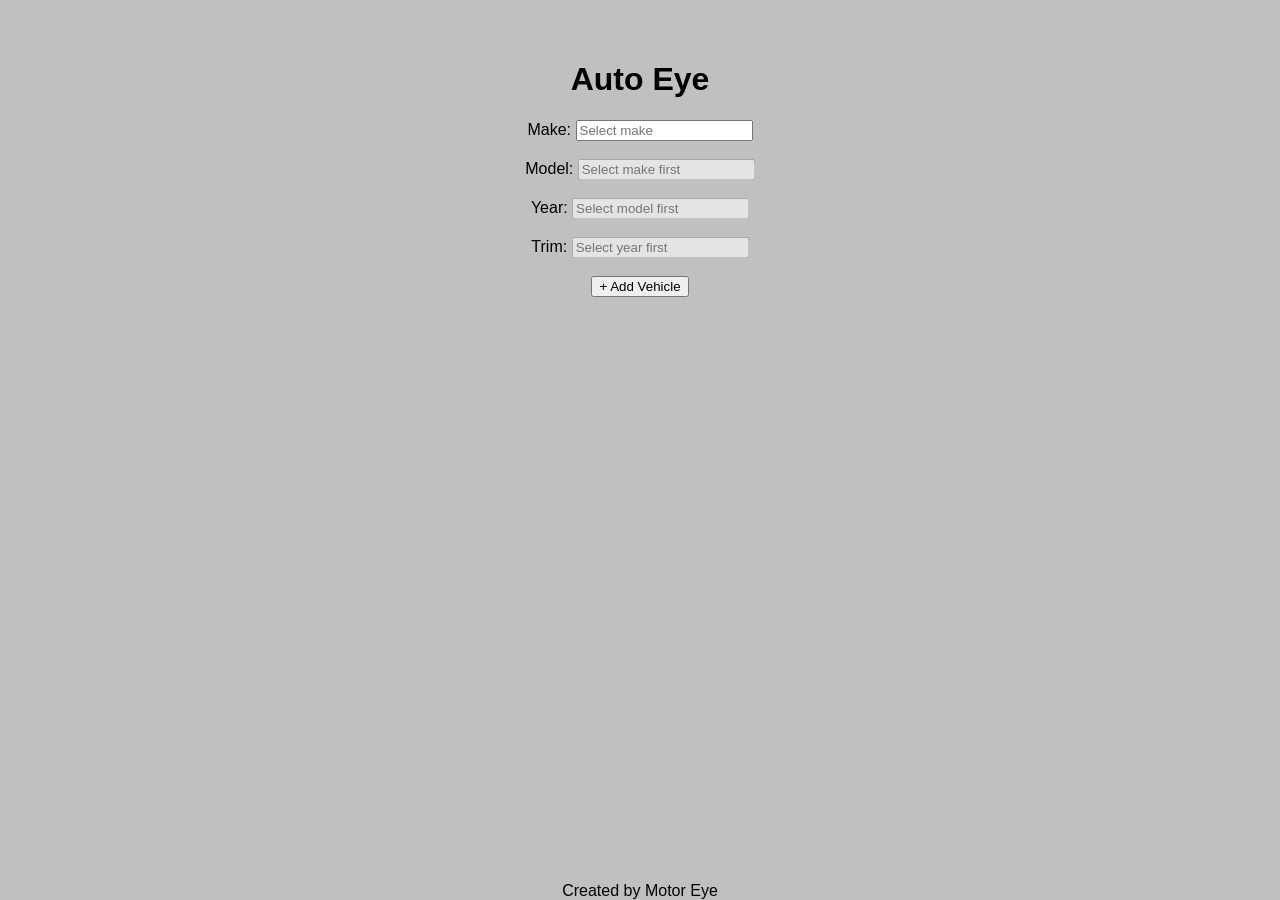
==== docs/index.html @ 71831d99 "Update index.html" ====
<!DOCTYPE html>
<html lang="en">
  <head>
    <meta charset="UTF-8" />
    <meta name="viewport" content="width=device-width, initial-scale=1.0">
  <title>Auto Depreciation Determiner</title>
  <link rel="stylesheet" href="style.css">
  </head>
  <body>

    <h1>Auto Eye</h1>
<div id="form-container">
  <div class="vehicle-row">
    <label for="make">Make:</label>
    <input list="makes" id="make" placeholder="Select make" onchange="models()">
    <datalist id="makes"></datalist>
    <br><br>

    <label for="model">Model:</label>
    <input list="models" id="model" placeholder="Select make first" onchange="years()" disabled>
    <datalist id="models"></datalist>
    <br><br>

    <label for="year">Year:</label>
    <input list="years" id="year" placeholder="Select model first" onchange="trims()" disabled>
    <datalist id="years"></datalist>
    <br><br>

    <label for="trim">Trim:</label>
    <input list="trims" id="trim" placeholder="Select year first" disabled>
    <datalist id="trims"></datalist>
    <br><br>
    <button type="button" onclick="addVehicle()" class="add-btn">
      + Add Vehicle
    </button>
    
  </div>
</div>
     


<footer id="footer">
  Created by Motor Eye
</footer>
  

<script src="main.js"></script>

    
  </body>
  </html>
---- docs/style.css ----
body {
  text-align: center;
  background-color: #c0c0c0;
  margin: 0;
  font-family: sans-serif;
  padding-top: 40px;
}
  
#footer {
  position: fixed;
  bottom: 0;
  width: 100%;
  text-align: center;
}
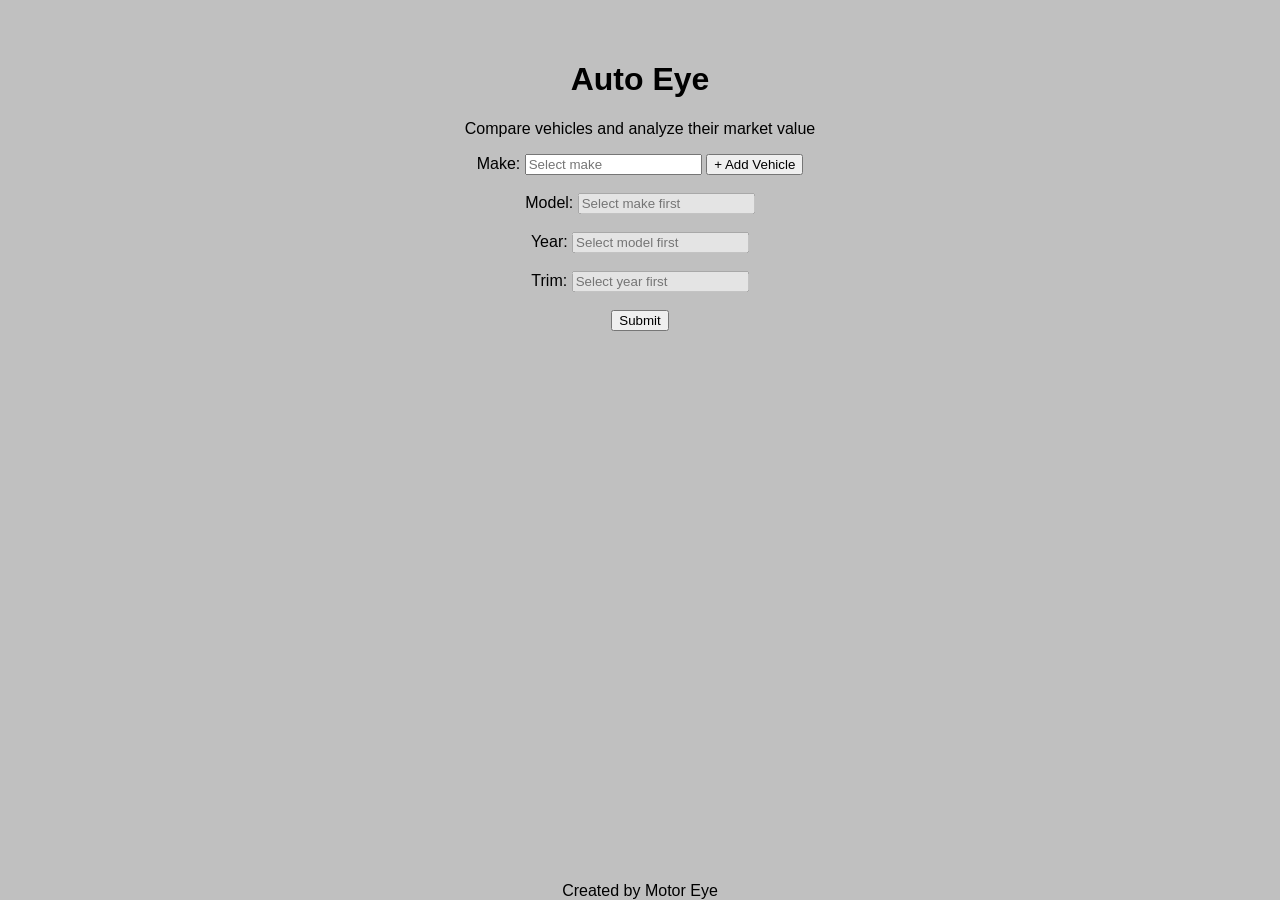
==== commit f38a4215: "Update index.html" ====
--- a/docs/index.html
+++ b/docs/index.html
@@ -9,10 +9,12 @@
   <body>
 
     <h1>Auto Eye</h1>
+    <p id="subtitle">Compare vehicles and analyze their market value</p>
 <div id="form-container">
   <div class="vehicle-row">
     <label for="make">Make:</label>
     <input list="makes" id="make" placeholder="Select make" onchange="models()">
+    <button type="button" onclick="addVehicle()" class="add-btn">+ Add Vehicle</button>
     <datalist id="makes"></datalist>
     <br><br>
 
@@ -30,9 +32,7 @@
     <input list="trims" id="trim" placeholder="Select year first" disabled>
     <datalist id="trims"></datalist>
     <br><br>
-    <button type="button" onclick="addVehicle()" class="add-btn">
-      + Add Vehicle
-    </button>
+    <button type="button" class="add-btn">Submit</button>
     
   </div>
 </div>
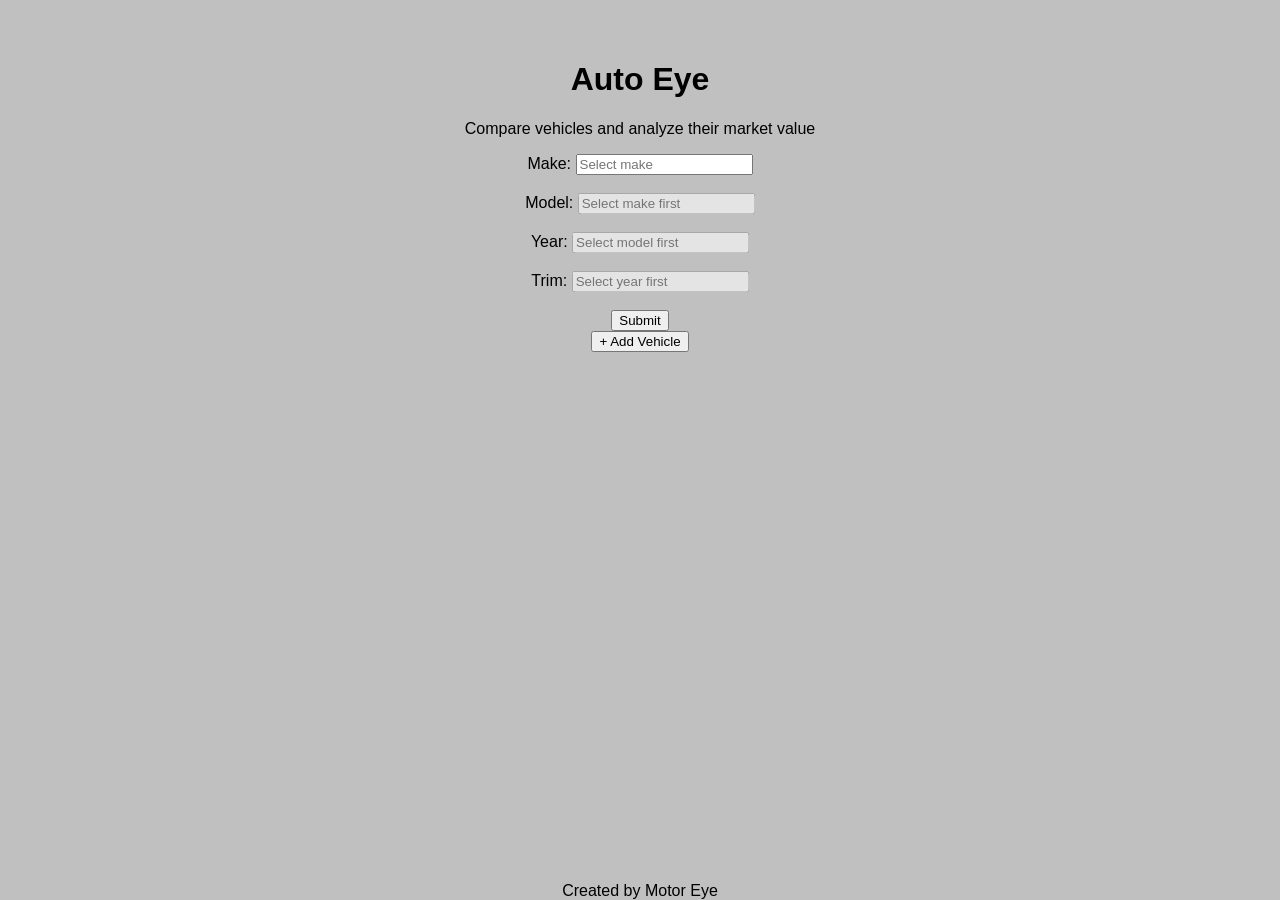
==== commit 43e9c231: "Update index.html" ====
--- a/docs/index.html
+++ b/docs/index.html
@@ -10,11 +10,11 @@
 
     <h1>Auto Eye</h1>
     <p id="subtitle">Compare vehicles and analyze their market value</p>
+<div id="form-wrapper">
 <div id="form-container">
   <div class="vehicle-row">
     <label for="make">Make:</label>
     <input list="makes" id="make" placeholder="Select make" onchange="models()">
-    <button type="button" onclick="addVehicle()" class="add-btn">+ Add Vehicle</button>
     <datalist id="makes"></datalist>
     <br><br>
 
@@ -36,7 +36,9 @@
     
   </div>
 </div>
-     
+<button type="button" onclick="addVehicle()" class="add-btn">+ Add Vehicle</button>
+
+</div>
 
 
 <footer id="footer">
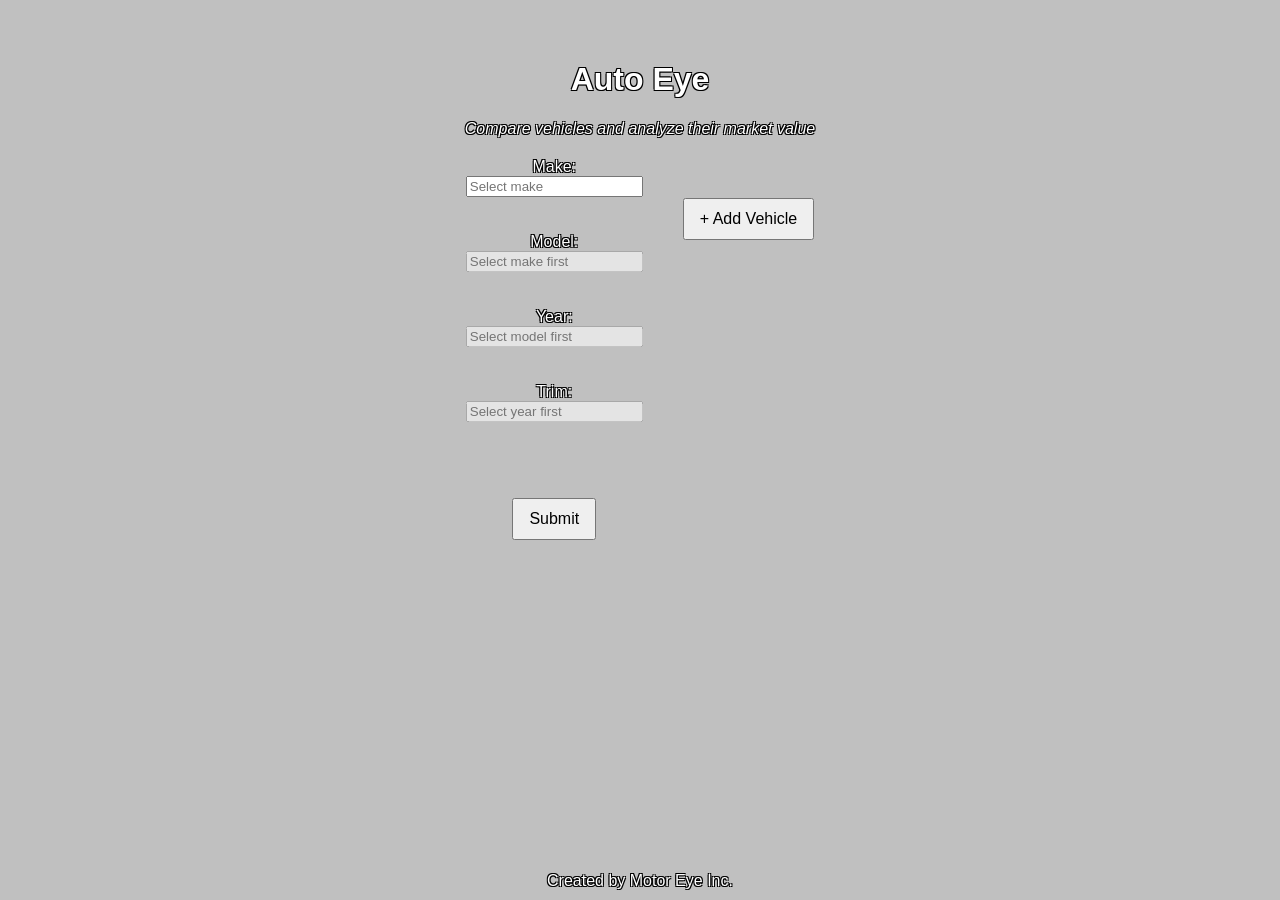
==== commit 1b61599f: "Update index.html" ====
--- a/docs/index.html
+++ b/docs/index.html
@@ -42,7 +42,7 @@
 
 
 <footer id="footer">
-  Created by Motor Eye
+  Created by Motor Eye Inc.
 </footer>
   
 
--- a/docs/style.css
+++ b/docs/style.css
@@ -4,11 +4,56 @@
   margin: 0;
   font-family: sans-serif;
   padding-top: 40px;
+
+  background-image: url("https://webtrax-production.s3.eu-central-1.amazonaws.com/newzealand-car-driving-road-travelessence.jpg");
+  background-size: cover;
+  background-position: center;
+  background-repeat: no-repeat;
 }
   
 #footer {
   position: fixed;
-  bottom: 0;
+  bottom: 10px;
   width: 100%;
   text-align: center;
 }
+
+#form-wrapper {
+  display: flex;
+  justify-content: center;
+  align-items: flex-start;
+  gap: 40px;
+  margin-top: 20px;
+}
+
+#form-container {
+  display: flex;
+  gap: 60px;
+}
+
+.vehicle-row {
+  display: flex;
+  flex-direction: column;
+  align-items: center;
+}
+#subtitle {
+  margin-top: 5px;
+  font-size: 16px;
+  color: #555;
+  font-style: italic;
+}
+
+.add-btn, .submit-btn {
+  margin-top: 40px;
+  padding: 10px 15px;
+  font-size: 16px;
+  cursor: pointer;
+}
+h1, label, #subtitle, #footer {
+  color: white;
+  text-shadow:
+    -1px -1px 0 black,
+     1px -1px 0 black,
+    -1px  1px 0 black,
+     1px  1px 0 black;
+}
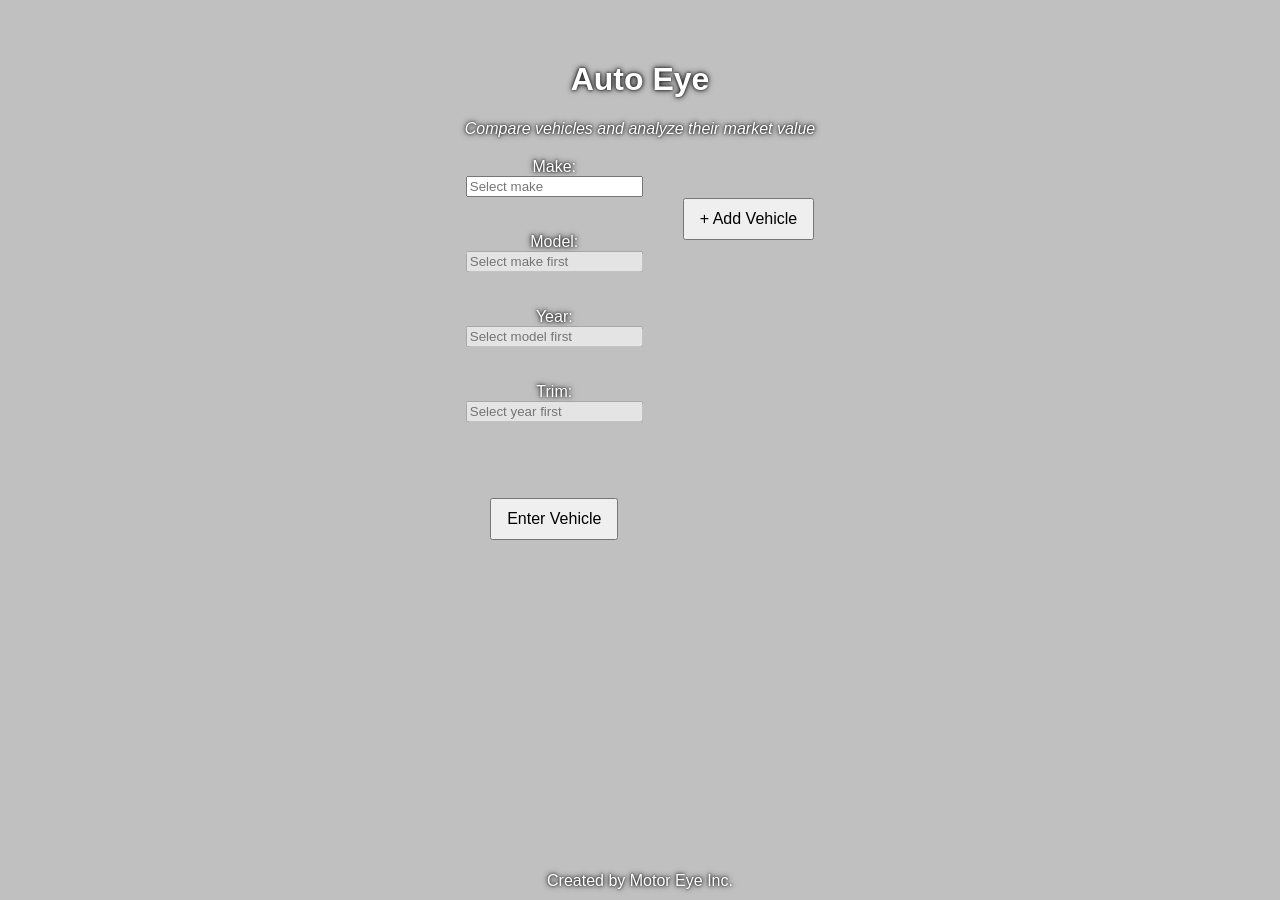
==== commit 49315128: "Update index.html" ====
--- a/docs/index.html
+++ b/docs/index.html
@@ -3,7 +3,7 @@
   <head>
     <meta charset="UTF-8" />
     <meta name="viewport" content="width=device-width, initial-scale=1.0">
-  <title>Auto Depreciation Determiner</title>
+  <title>Auto Eye</title>
   <link rel="stylesheet" href="style.css">
   </head>
   <body>
@@ -14,17 +14,17 @@
 <div id="form-container">
   <div class="vehicle-row">
     <label for="make">Make:</label>
-    <input list="makes" id="make" placeholder="Select make" onchange="models()">
+    <input list="makes" id="make" placeholder="Select make" onchange="models(this)">
     <datalist id="makes"></datalist>
     <br><br>
 
     <label for="model">Model:</label>
-    <input list="models" id="model" placeholder="Select make first" onchange="years()" disabled>
+    <input list="models" id="model" placeholder="Select make first" onchange="years(this)" disabled>
     <datalist id="models"></datalist>
     <br><br>
 
     <label for="year">Year:</label>
-    <input list="years" id="year" placeholder="Select model first" onchange="trims()" disabled>
+    <input list="years" id="year" placeholder="Select model first" onchange="trims(this)" disabled>
     <datalist id="years"></datalist>
     <br><br>
 
@@ -32,11 +32,11 @@
     <input list="trims" id="trim" placeholder="Select year first" disabled>
     <datalist id="trims"></datalist>
     <br><br>
-    <button type="button" class="add-btn">Submit</button>
+    <button type="button" class="add-btn">Enter Vehicle</button>
     
   </div>
 </div>
-<button type="button" onclick="addVehicle()" class="add-btn">+ Add Vehicle</button>
+<button type="button" onclick="addVehicle()" class="add-vehicle-btn">+ Add Vehicle</button>
 
 </div>
 
--- a/docs/style.css
+++ b/docs/style.css
@@ -43,7 +43,7 @@
   font-style: italic;
 }
 
-.add-btn, .submit-btn {
+.add-btn, .submit-btn, .add-vehicle-btn, .remove-btn {
   margin-top: 40px;
   padding: 10px 15px;
   font-size: 16px;
@@ -52,8 +52,6 @@
 h1, label, #subtitle, #footer {
   color: white;
   text-shadow:
-    -1px -1px 0 black,
-     1px -1px 0 black,
-    -1px  1px 0 black,
-     1px  1px 0 black;
+    0px 0px 3px rgba(0,0,0,0.9),
+    0px 0px 6px rgba(0,0,0,0.9);
 }
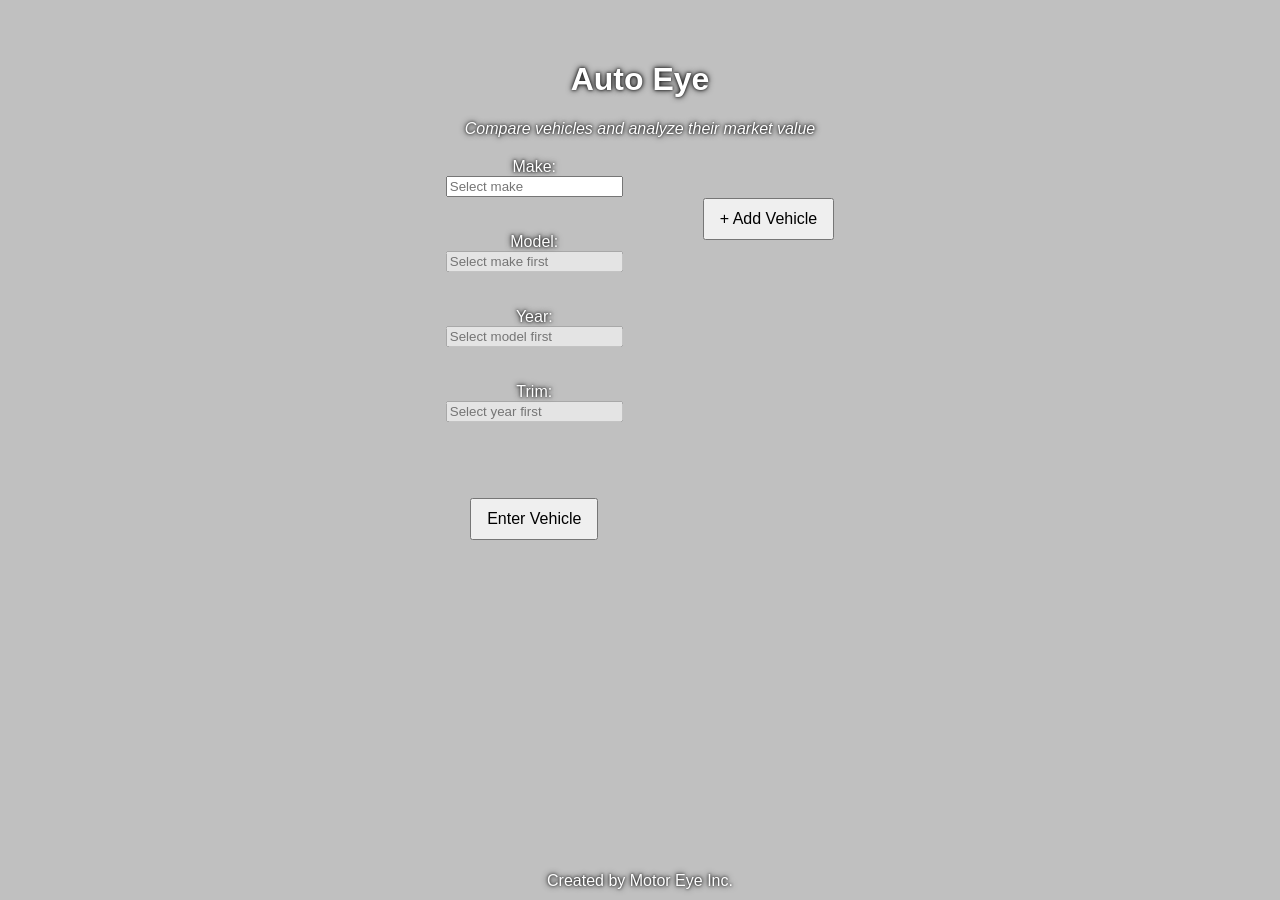
==== commit 1a959148: "Update index.html" ====
--- a/docs/index.html
+++ b/docs/index.html
@@ -32,10 +32,11 @@
     <input list="trims" id="trim" placeholder="Select year first" disabled>
     <datalist id="trims"></datalist>
     <br><br>
-    <button type="button" class="add-btn">Enter Vehicle</button>
+    <button type="button" class="add-btn" onclick="showVehicle()"> Enter Vehicle</button>
     
   </div>
 </div>
+  <div id="vehicle-output"></div>
 <button type="button" onclick="addVehicle()" class="add-vehicle-btn">+ Add Vehicle</button>
 
 </div>
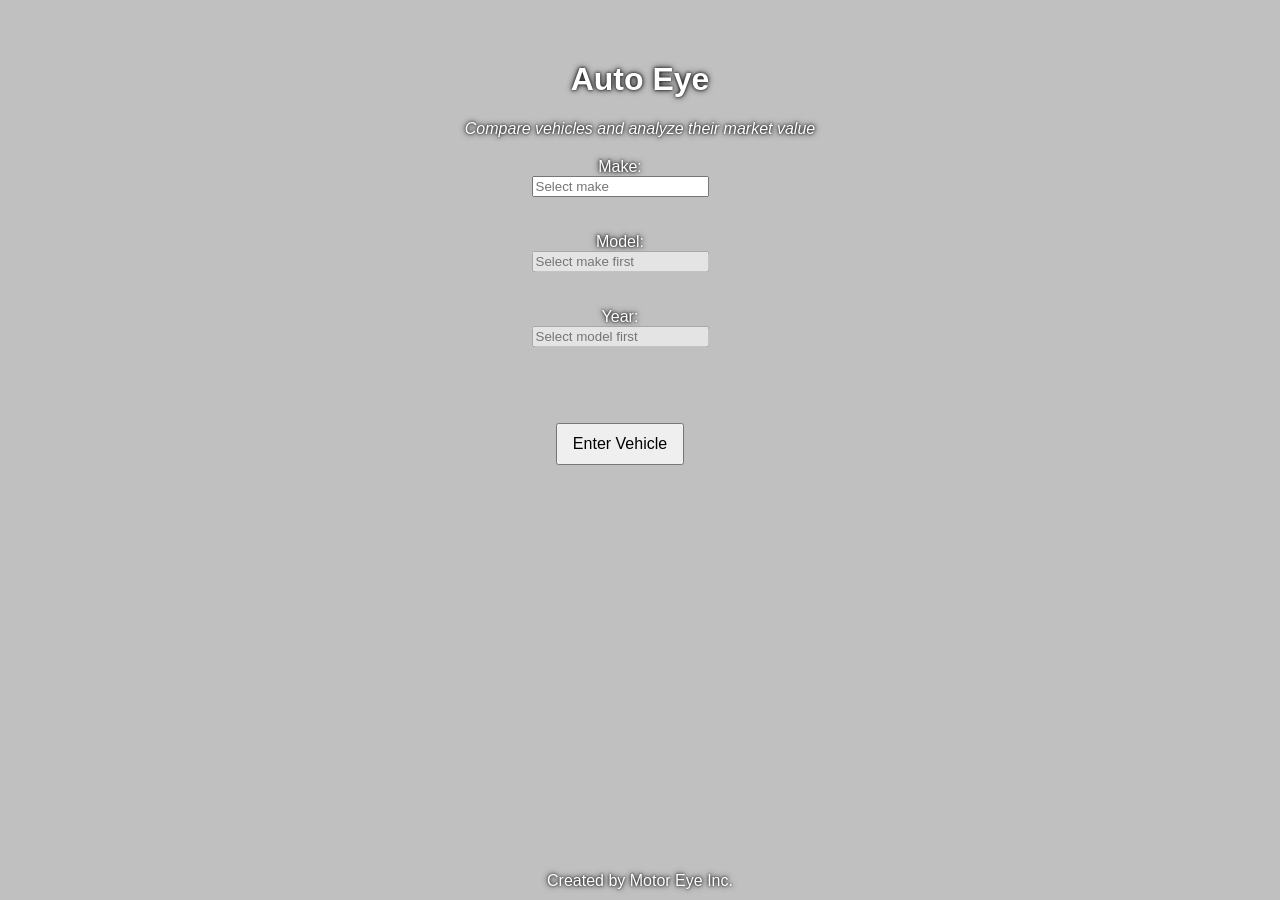
==== commit ff9c0aee: "Update index.html" ====
--- a/docs/index.html
+++ b/docs/index.html
@@ -24,15 +24,16 @@
     <br><br>
 
     <label for="year">Year:</label>
-    <input list="years" id="year" placeholder="Select model first" onchange="trims(this)" disabled>
+    <input list="years" id="year" placeholder="Select model first" disabled>
     <datalist id="years"></datalist>
     <br><br>
-
+<!--
     <label for="trim">Trim:</label>
     <input list="trims" id="trim" placeholder="Select year first" disabled>
     <datalist id="trims"></datalist>
     <br><br>
-    <button type="button" class="add-btn" onclick="showVehicle()"> Enter Vehicle</button>
+  -->
+    <button type="button" class="add-btn" onclick="showVehicle(this)"> Enter Vehicle</button>
     
   </div>
 </div>
--- a/docs/style.css
+++ b/docs/style.css
@@ -49,9 +49,21 @@
   font-size: 16px;
   cursor: pointer;
 }
+.add-vehicle-btn {
+  display: none;
+}
 h1, label, #subtitle, #footer {
   color: white;
   text-shadow:
     0px 0px 3px rgba(0,0,0,0.9),
     0px 0px 6px rgba(0,0,0,0.9);
 }
+
+.vehicle-display h2 {
+  color: white;
+  text-shadow:
+    0px 0px 3px rgba(0,0,0,0.9),
+    0px 0px 6px rgba(0,0,0,0.9);
+  font-size: 28px;
+  margin-top: 20px;
+}
